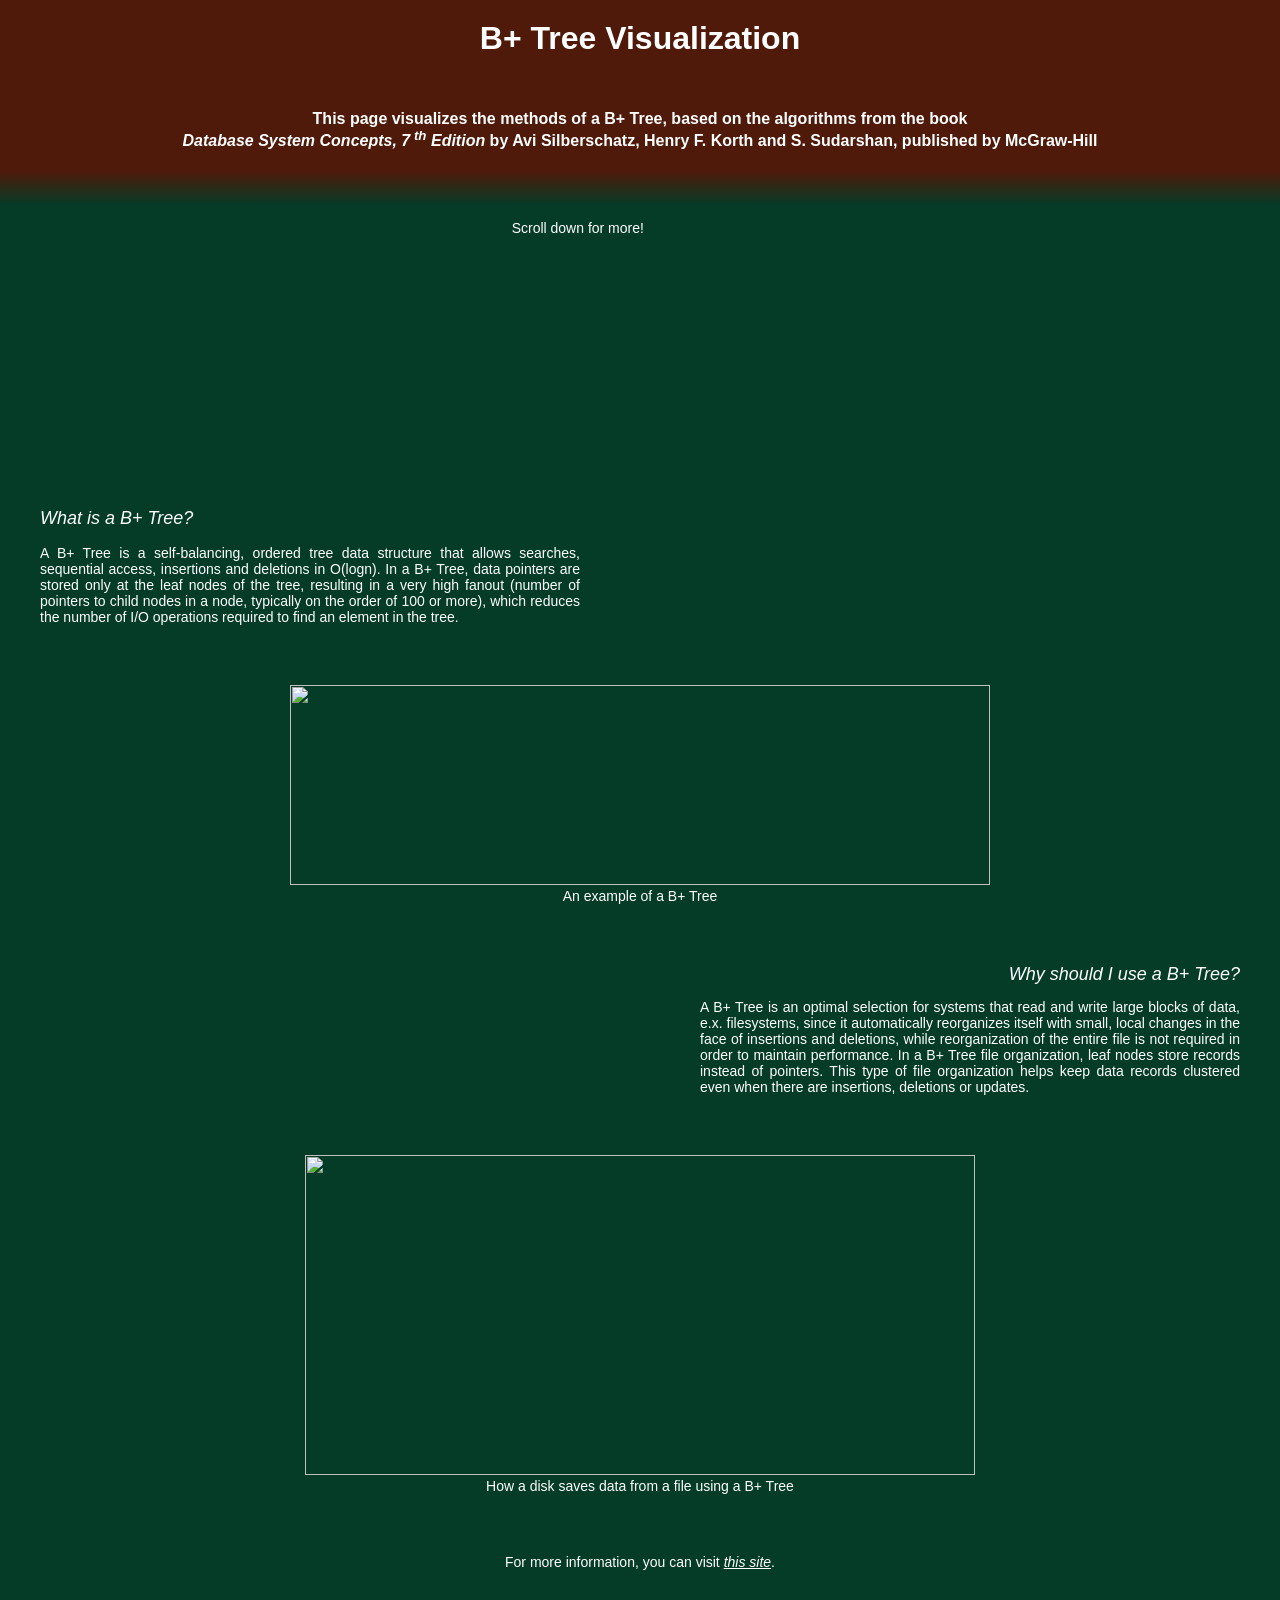
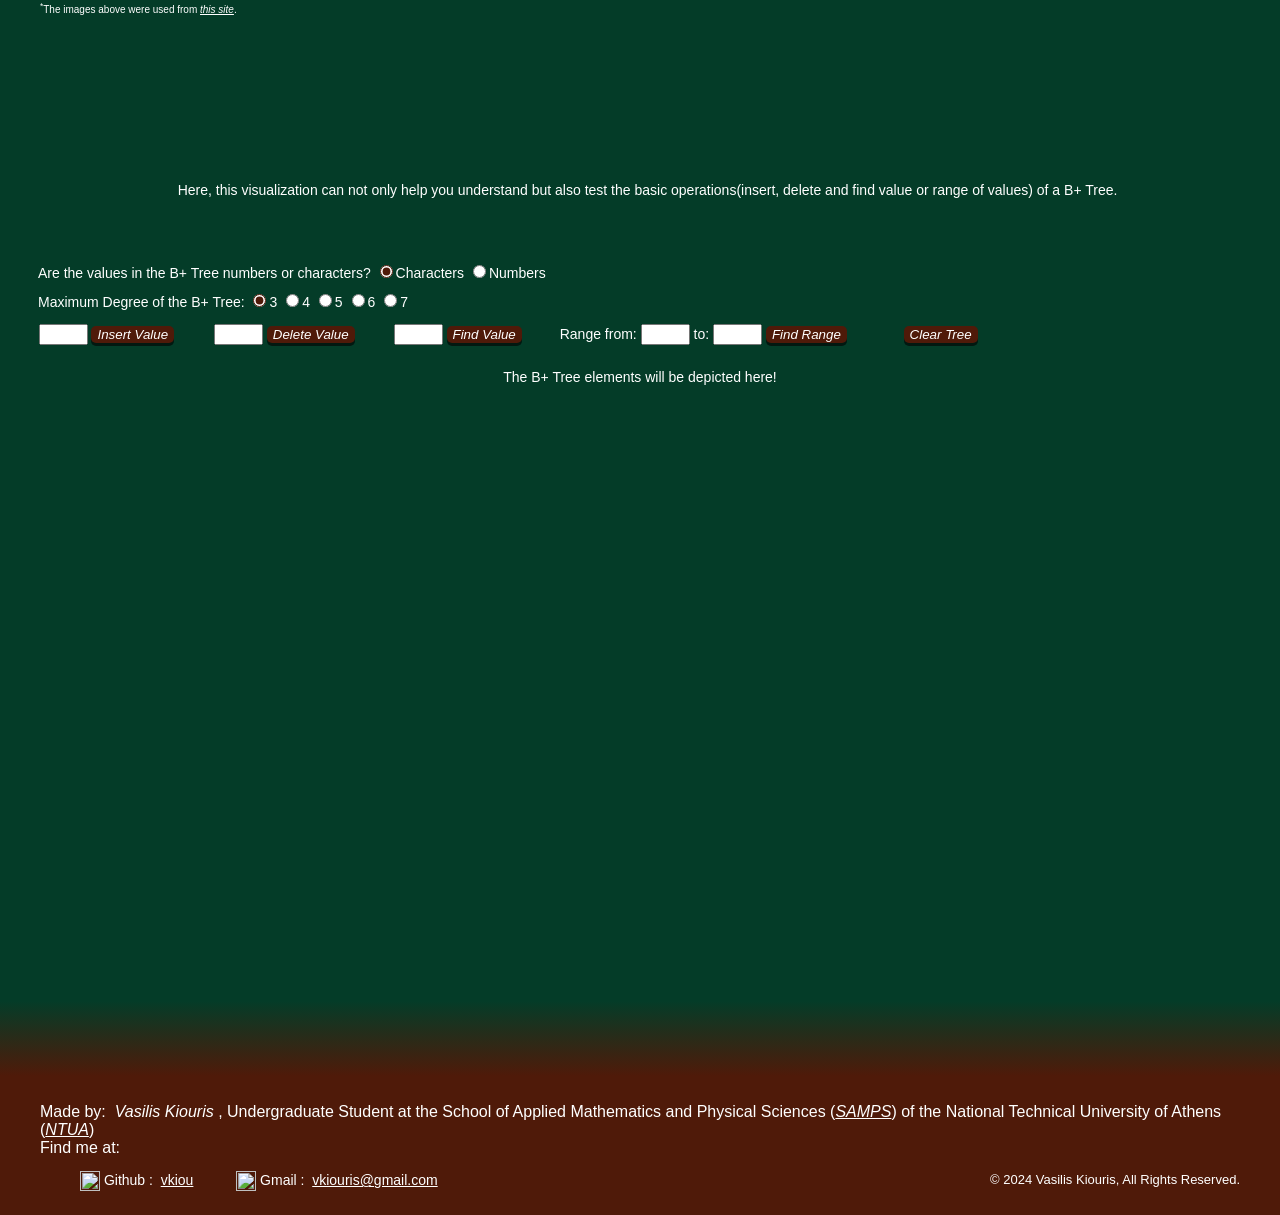
==== index.html @ 1e670e0f "Update index.html" ====
<!DOCTYPE html>
<html>

    <head>
        <title>My B+ Tree Visualization</title>
        <link rel="stylesheet" type="text/css" href="style.css">
        <script type="text/javascript" src="working.js"></script>
    </head>

    <body>
        <div id="bodyTitle" class="content">
            <h1>B+ Tree Visualization<br><br>
                <font size="3px"><p>This page visualizes the methods of a B+ Tree, based on the algorithms from the book<br>
                <i>Database System Concepts, 7<sup> th</sup> Edition</i> by Avi Silberschatz, Henry F. Korth and S. Sudarshan, 
                published by McGraw-Hill</p></font>
            </h1>
            <p align="center">Scroll down for more!&nbsp;&nbsp;&nbsp;&nbsp;&nbsp;&nbsp;&nbsp;&nbsp;&nbsp;&nbsp;&nbsp;&nbsp;&nbsp;&nbsp;&nbsp;&nbsp;&nbsp;&nbsp;&nbsp;&nbsp;&nbsp;&nbsp;&nbsp;&nbsp;&nbsp;&nbsp;&nbsp;&nbsp;&nbsp;&nbsp;&nbsp;&nbsp;<div class="arrow arrow-first"></div>
                <div class="arrow arrow-second"></div></p>
        </div>
        <div id="bodyMain" class="content">
            <div id="info">
                <br><br><br><br><br><br><br><br><br><br><br><br><br><br><p class="left"><i><font size="4px">What is a B+ Tree?</font></i><br><br>
                A B+ Tree is a self-balancing, ordered tree data structure that allows searches, sequential access, insertions and deletions in O(logn). In a B+ 
                Tree, data pointers are stored only at the leaf nodes of the tree, resulting in a very high fanout (number of pointers to child nodes in a node, 
                typically on the order of 100 or more), which reduces the number of I/O operations required to find an element in the tree.</p><br><br>
                <p class="more"><img src="https://media.geeksforgeeks.org/wp-content/uploads/20240217104748/1.png" height="200" width="700"><br>
                An example of a B+ Tree</p><br><br>
                <p class="rightTitle"><i><font size="4px">Why should I use a B+ Tree?</font></i></p>
                <p class="right">A B+ Tree is an 
                optimal selection for systems that read and write large blocks of data, e.x. filesystems, since it automatically reorganizes itself with small, 
                local changes in the face of insertions and deletions, while reorganization of the entire file is not required in order to maintain performance.
                In a B+ Tree file organization, leaf nodes store records instead of pointers. This type of file organization helps keep data records clustered 
                even when there are insertions, deletions or updates.</p><br><br>
                <p class="more"><img src="https://media.geeksforgeeks.org/wp-content/uploads/20230623132658/ezgifcom-gif-maker-(14)-768.webp" height="320" width="670"><br>
                How a disk saves data from a file using a B+ Tree</p><br><br>
                <p class="more">For more information, you can visit 
                <a href="https://www.geeksforgeeks.org/introduction-of-b-tree/"  target="_blank"><i>this site</i></a>.</p><br>
                <font size="1"><sup>*</sup>The images above were used from <a href="https://www.geeksforgeeks.org/introduction-of-b-tree/"  target="_blank">
                <i>this site</i></a>. </font><br><br><br><br><br><br><br><br>
            </div>
            <div id="controls">
                <p align="center">
                    Here, this visualization can not only help you understand but also test the basic operations(insert, delete and find value or range of values) of a B+ Tree.
                </p><br><br>
                <table id="controlsTable" cellpadding="6" cellspacing="2">
                    <tr>
                        <td colspan="3">
                            <form id="inputType">
                                Are the values in the B+ Tree numbers or characters?
                                <input type="radio" name="valueType" value="C" id="Char" checked="checked">Characters
                                <input type="radio" name="valueType" value="N" id="Num">Numbers
                            </form>
                            <form id="maxDegree">
                                Maximum Degree of the B+ Tree:
                                <input type="radio" name="degree" value="3" id="degree3" checked="checked">3
                                <input type="radio" name="degree" value="4" id="degree4">4
                                <input type="radio" name="degree" value="5" id="degree5">5
                                <input type="radio" name="degree" value="6" id="degree6">6
                                <input type="radio" name="degree" value="7" id="degree7">7
                            </form>
                        </td>
                    </tr>
                    <tr>
                        <td>
                            &nbsp;&nbsp;&nbsp;&nbsp;<input type="text" size="4" id="insertInput">
                            <button id="insertButton">Insert Value</button> &nbsp;&nbsp;
                        </td>
                        <td>
                            <input type="text" size="4" id="deleteInput">
                            <button type="button" id="deleteButton">Delete Value</button> &nbsp;&nbsp;
                        </td>
                        <td>
                            <input type="text" size="4" id="findInput">
                            <button type="button" id="findButton">Find Value</button> &nbsp;&nbsp;
                        </td>
                        <td>
                            Range from: <input type="text" size="4" id="findInputRangeLower"> to: <input type="text" size="4" id="findInputRangeUpper">
                            <button type="button" id="findRangeButton">Find Range</button> &nbsp;&nbsp;&nbsp;&nbsp;&nbsp;&nbsp;&nbsp;&nbsp;&nbsp;&nbsp;
                        </td>
                        <td>
                            <button type="button" id="clearButton">Clear Tree</button>
                        </td>
                    </tr>
                </table>
            </div><br>
            
            <div id="canvas">
                <span>The B+ Tree elements will be depicted here!</span>
            </div><br><br>

            <script type="text/javascript" src="events.js"></script>
        </div>
        

        <footer>
            <p>
                <br><br><br><font size="3">Made by: &nbsp;<i>Vasilis Kiouris</i> , 
                Undergraduate Student at the School of Applied Mathematics and Physical Sciences (<a href="http://semfe.ntua.gr/el/" target="_blank"><i>SAMPS</i></a>) 
                of the National Technical University of Athens (<a href="https://www.ntua.gr/el/" target="_blank"><i>NTUA</i></a>)<br>
                Find me at:
                </font>
                <ul>
                    <p class="pfooter">
                        <span><i class="fa fa-github" ></i>
                        <img src="https://encrypted-tbn0.gstatic.com/images?q=tbn:ANd9GcSbqj9Ii13d6hx5a9kyLnC5A8A96LDSaSZv_w&s" width="20px" height="20px" align="center"> 
                        Github : &nbsp;<a href="https://github.com/vkiou?tab=repositories" target="_blank">vkiou</a>&nbsp;&nbsp;&nbsp;&nbsp;&nbsp;&nbsp;&nbsp;&nbsp;&nbsp;&nbsp;
                        <img src="https://cdn-icons-png.flaticon.com/512/281/281769.png" width="20px" height="20px" align="center"> 
                        Gmail : &nbsp;<a href="mailto:vkiouris@gmail.com" target="_blank">vkiouris@gmail.com</a></span>
                        <span><font size="2">&copy; 2024 Vasilis Kiouris, All Rights Reserved.</font></span>
                    </p>
                </ul>  
            </p>
               
        </footer>

    </body>

</html>
---- style.css ----
body {
    background-color: #043C28;
    color: white;
    margin: 0;
    font-family: "Helvetica";
    font-size: 14px;
}

.content {
    opacity: 0; 
    transition: opacity 3s ease;
}

.show-title {
    opacity: 1;
}

.show-main {
    opacity: 1;
}

h1 {
    font-size: xx-large;
    text-align: center;
    margin: 0px;
    padding: 20px 40px 40px 40px;
    width: 100%;
    box-sizing: border-box;
    background-color: #4f1a09;
    background: linear-gradient(#4f1a09 30%, #4f1a09 83%, #043C28 100%);
}

p.left {
    text-align: justify;
    width: 45%;
}

p.rightTitle {
    text-align: right;
    width: 45%;
    margin-left: auto; 
    margin-right: 0;
}

p.right {
    text-align: justify;
    width: 45%;
    margin-left: auto; 
    margin-right: 0;
}

p.more {
    text-align: center;
}

footer {
    margin: 0px; 
    padding: 40px 40px 10px 40px; 
    width: 100%;
    bottom: 0;
    text-align: left;
    box-sizing: border-box;
    background-color: #4f1a09;
    background: linear-gradient(#043C28 0%, #4f1a09 35%, #4f1a09 100%);
}

p.pfooter {
    display: flex;
    justify-content: space-between;
    color: white;
}

#maxDegree, #inputType, #controls {
    margin: 10px 0px 0px 15px;
    text-align: left;
    color: white;
}

canvas {
    width: 1000px;
    height: 500px;
    background-color: white;
    border-style: solid;
    border-color: black;
    overflow: scroll;
}

#canvas-container {
    width: 100%;
    height: 600px;
    text-align: center;
    background-color: white;
}

#canvas {
    width: 100%;
    height: 600px;
    text-align: center;
    background-color: #043C28;
    overflow: scroll;
}

#info {
    margin: 0px;
    padding: 20px 40px 40px 40px;
    width: 100%;
    box-sizing: border-box;
    background-color: #043C28;
}

form {
    accent-color: #4f1a09;
}

a:link, a:visited {
    color: white;
}

button {
    color: white;
    background-color: #4f1a09;
    box-shadow: 0px 3px rgba(0, 0, 0, 0.605);
    font-style: italic;
    border: none;
    border-radius: 5px;
}

button:active {
    background-color: white;
    color: #4f1a09;
    transform: translateY(1.5px);
}

.arrow {
    opacity: 0;
    position: absolute;
        left: 50%;
        top: 50%;
    transform-origin: 50% 50%;
    transform: translate3d(-50%, -50%, 0);
}

.arrow-first {
    animation: arrow-movement 2s ease-in-out infinite;
}
.arrow-second {
    animation: arrow-movement 2s 1s ease-in-out infinite;
}

.arrow:before,
.arrow:after {
    background: #fff;
    content: '';
    display: block;
    height: 3px; 
    position: absolute;
        top: 0;
        left: 0;
    width: 30px;
}

.arrow:before {
    transform: rotate(45deg) translateX(-23%);
    transform-origin: top left;
}

.arrow:after {
    transform: rotate(-45deg) translateX(23%);
    transform-origin: top right;
}

@keyframes arrow-movement {
    0% { 
        opacity: 0;
        top: 45%;
    }
    70% {
        opacity: 1;
    }
    100% { 
        opacity: 0;
    }
}

.text-animation {
    font-size: 3em;
    font-weight: bold;
    white-space: nowrap;
    overflow: hidden;
    display: inline-block;
    animation: textMove 3s ease-in-out infinite;
}

@keyframes textMove {
    0% {
        transform: translateX(-100%) scale(0.5);
        opacity: 0;
    }
    25% {
        transform: translateX(0) scale(1.2);
        opacity: 1;
    }
    50% {
        transform: scale(1);
    }
    75% {
        transform: translateX(0) scale(1.2);
        opacity: 1;
    }
    100% {
        transform: translateX(100%) scale(0.5);
        opacity: 0;
    }
}

.tree-box {
    display: inline-block;
    margin: 5px;
    padding: 10px;
    border: 1px solid black;
    background-color: #043C28;
    text-align: center;
    color: black;
    font-family: Arial, sans-serif;
    font-size: 14px;
    min-width: 50px; /* Adjust the minimum width based on your design */
}
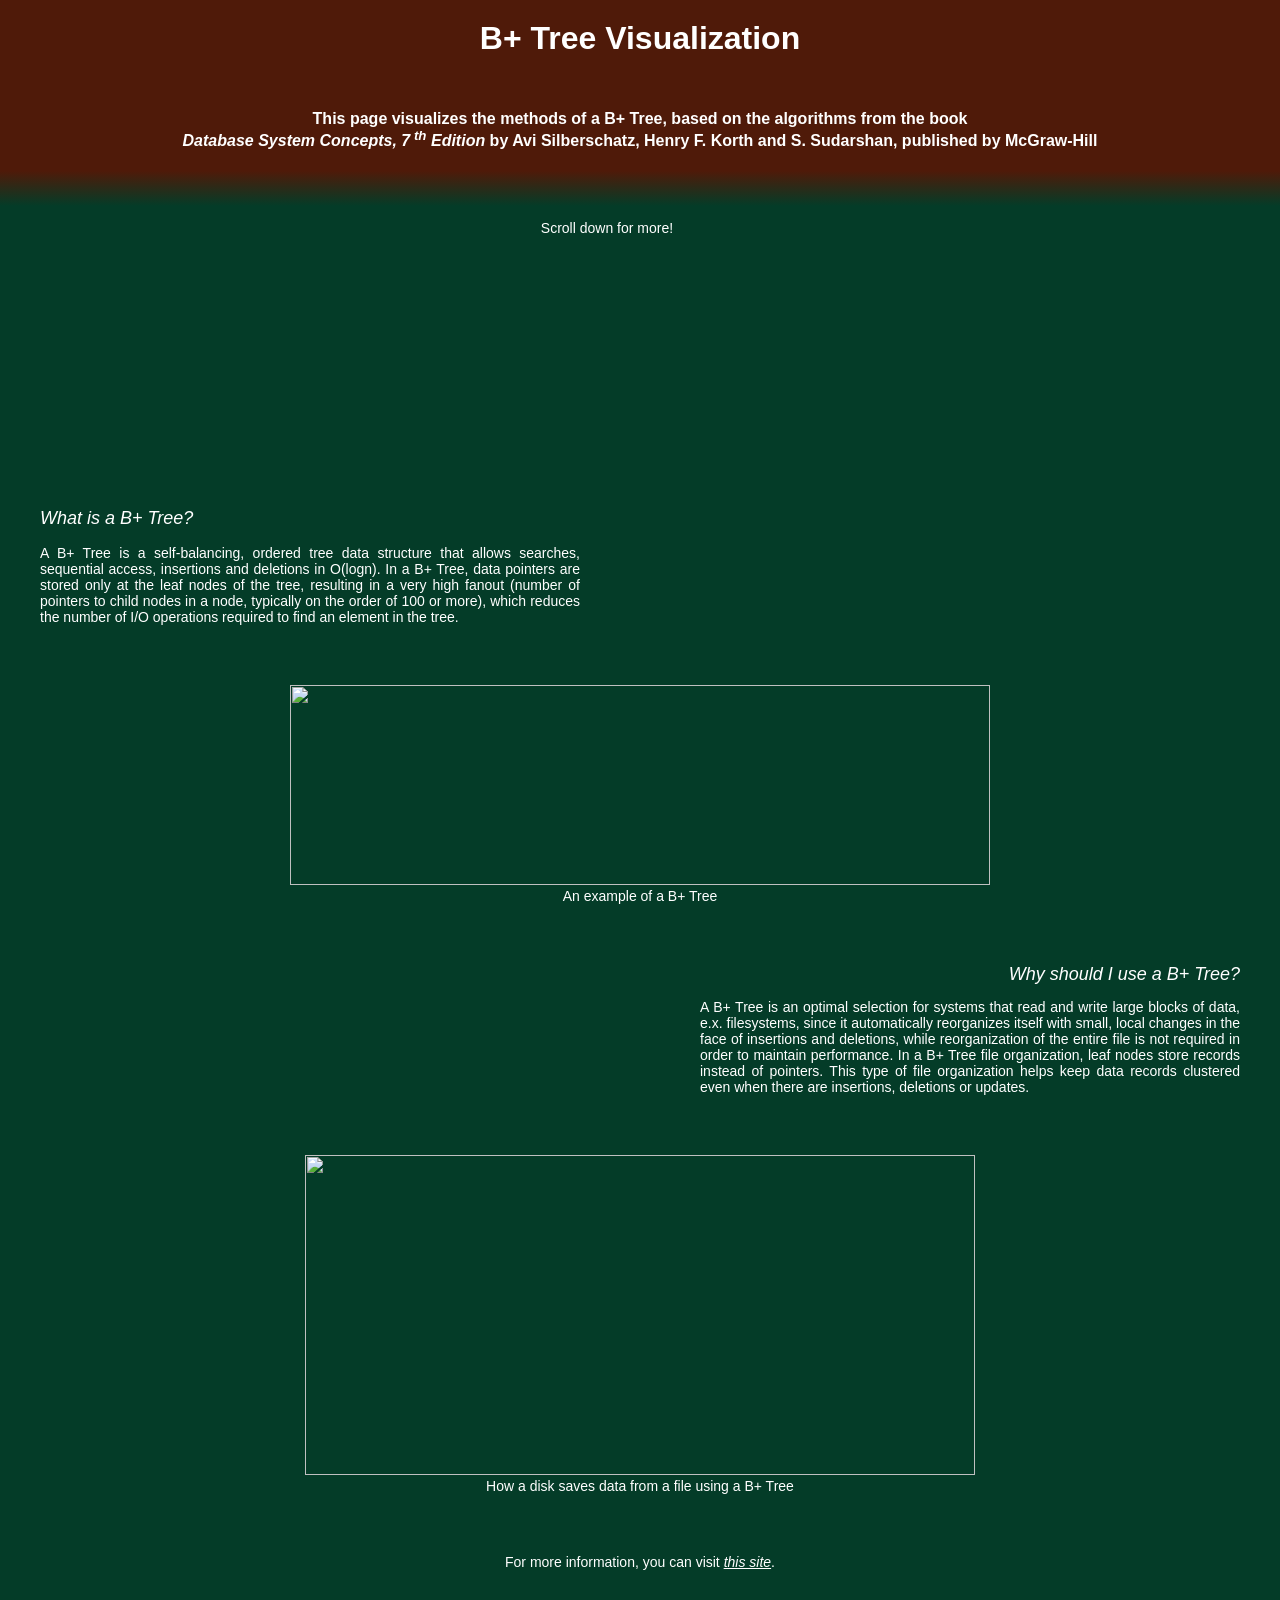
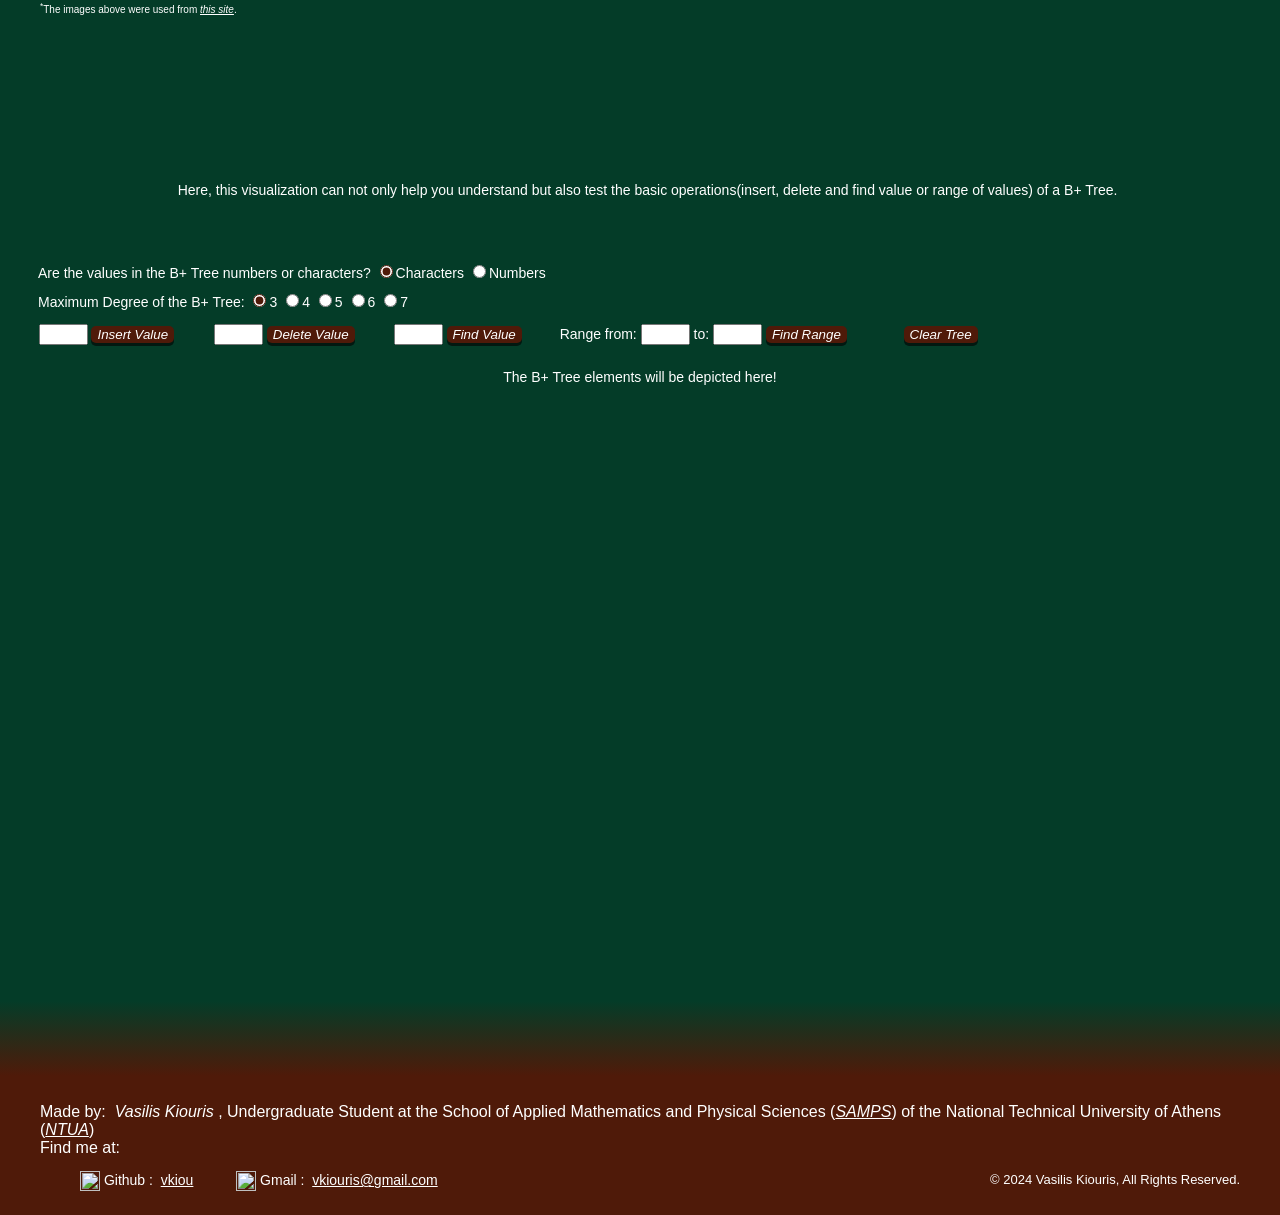
==== commit eff6c9db: "Update index.html" ====
--- a/index.html
+++ b/index.html
@@ -14,7 +14,7 @@
                 <i>Database System Concepts, 7<sup> th</sup> Edition</i> by Avi Silberschatz, Henry F. Korth and S. Sudarshan, 
                 published by McGraw-Hill</p></font>
             </h1>
-            <p align="center">Scroll down for more!&nbsp;&nbsp;&nbsp;&nbsp;&nbsp;&nbsp;&nbsp;&nbsp;&nbsp;&nbsp;&nbsp;&nbsp;&nbsp;&nbsp;&nbsp;&nbsp;&nbsp;&nbsp;&nbsp;&nbsp;&nbsp;&nbsp;&nbsp;&nbsp;&nbsp;&nbsp;&nbsp;&nbsp;&nbsp;&nbsp;&nbsp;&nbsp;<div class="arrow arrow-first"></div>
+            <p align="center">Scroll down for more!&nbsp;&nbsp;&nbsp;&nbsp;&nbsp;&nbsp;&nbsp;&nbsp;&nbsp;&nbsp;&nbsp;&nbsp;&nbsp;&nbsp;&nbsp;&nbsp;&nbsp;<div class="arrow arrow-first"></div>
                 <div class="arrow arrow-second"></div></p>
         </div>
         <div id="bodyMain" class="content">
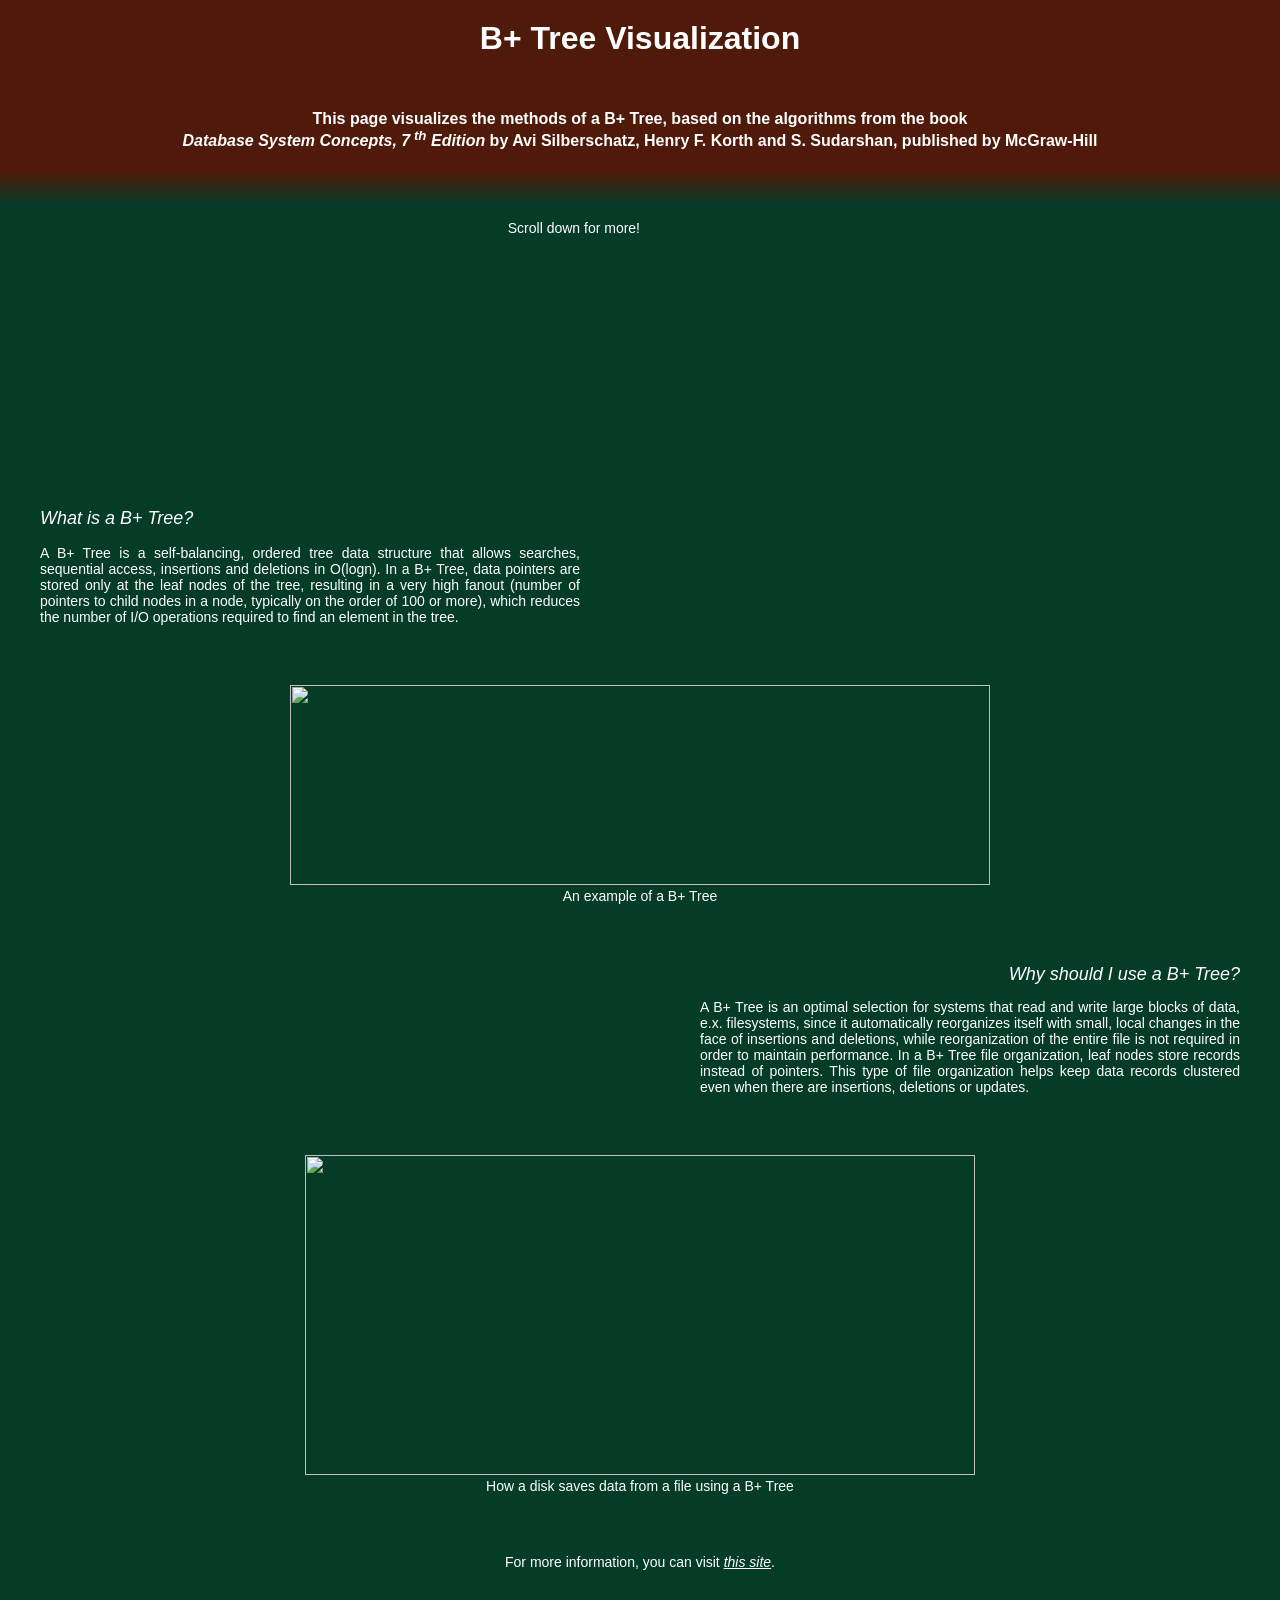
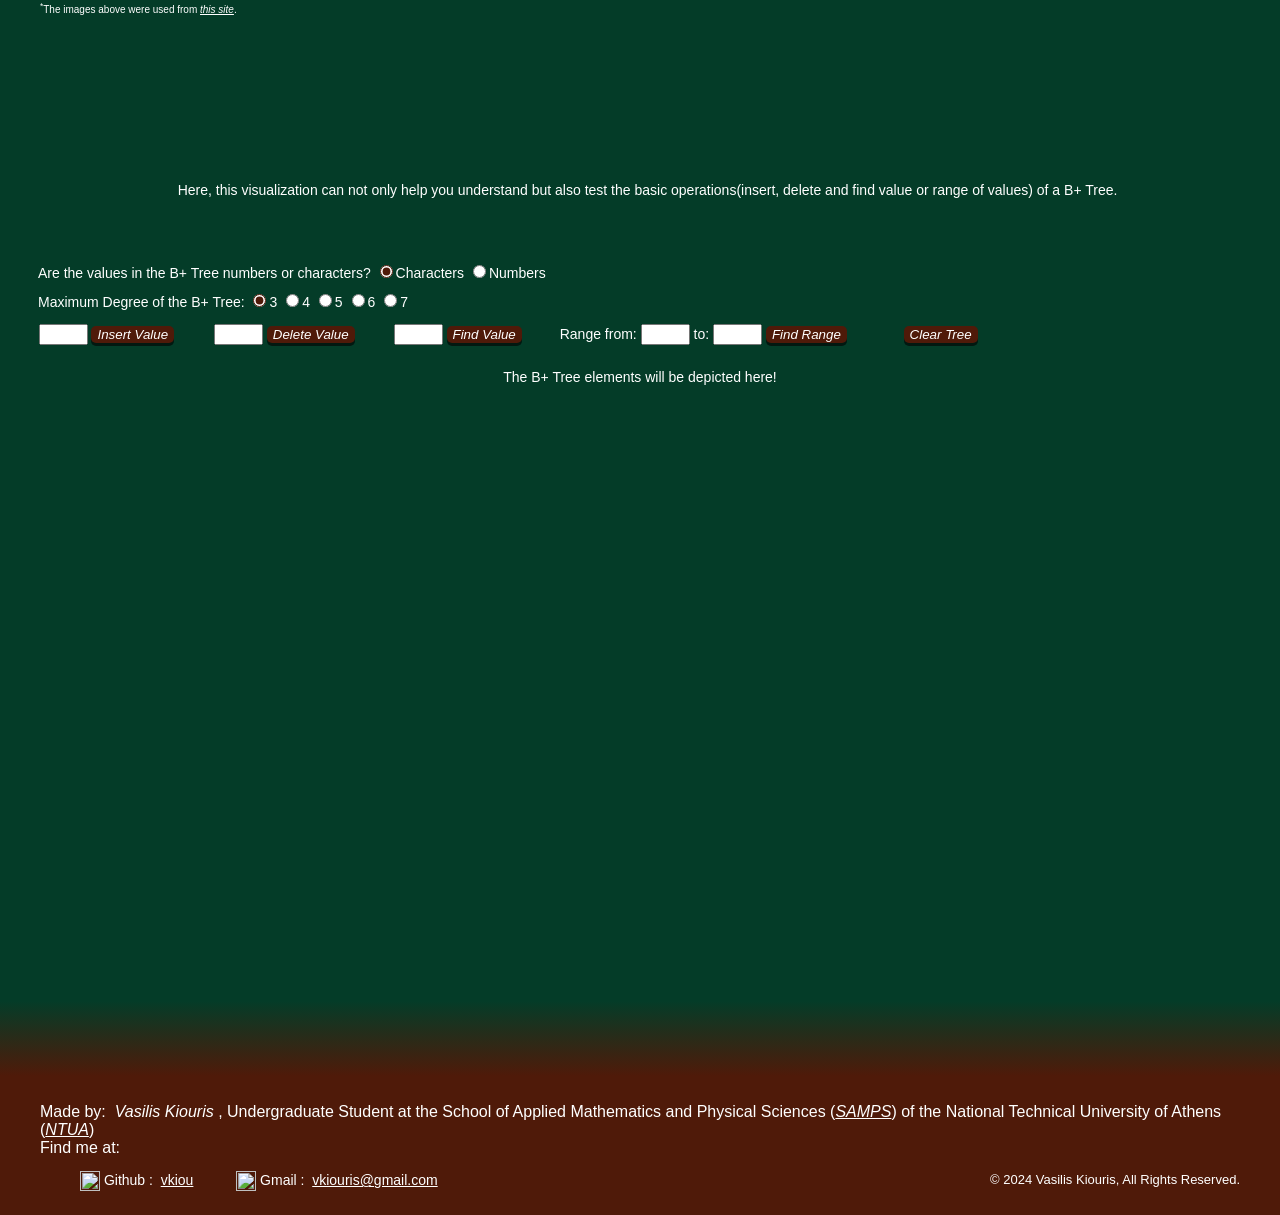
==== commit 9d0438bb: "Update index.html" ====
--- a/index.html
+++ b/index.html
@@ -14,7 +14,7 @@
                 <i>Database System Concepts, 7<sup> th</sup> Edition</i> by Avi Silberschatz, Henry F. Korth and S. Sudarshan, 
                 published by McGraw-Hill</p></font>
             </h1>
-            <p align="center">Scroll down for more!&nbsp;&nbsp;&nbsp;&nbsp;&nbsp;&nbsp;&nbsp;&nbsp;&nbsp;&nbsp;&nbsp;&nbsp;&nbsp;&nbsp;&nbsp;&nbsp;&nbsp;<div class="arrow arrow-first"></div>
+            <p align="center">Scroll down for more!&nbsp;&nbsp;&nbsp;&nbsp;&nbsp;&nbsp;&nbsp;&nbsp;&nbsp;&nbsp;&nbsp;&nbsp;&nbsp;&nbsp;&nbsp;&nbsp;&nbsp;&nbsp;&nbsp;&nbsp;&nbsp;&nbsp;&nbsp;&nbsp;&nbsp;&nbsp;&nbsp;&nbsp;&nbsp;&nbsp;&nbsp;&nbsp;&nbsp;&nbsp;<div class="arrow arrow-first"></div>
                 <div class="arrow arrow-second"></div></p>
         </div>
         <div id="bodyMain" class="content">
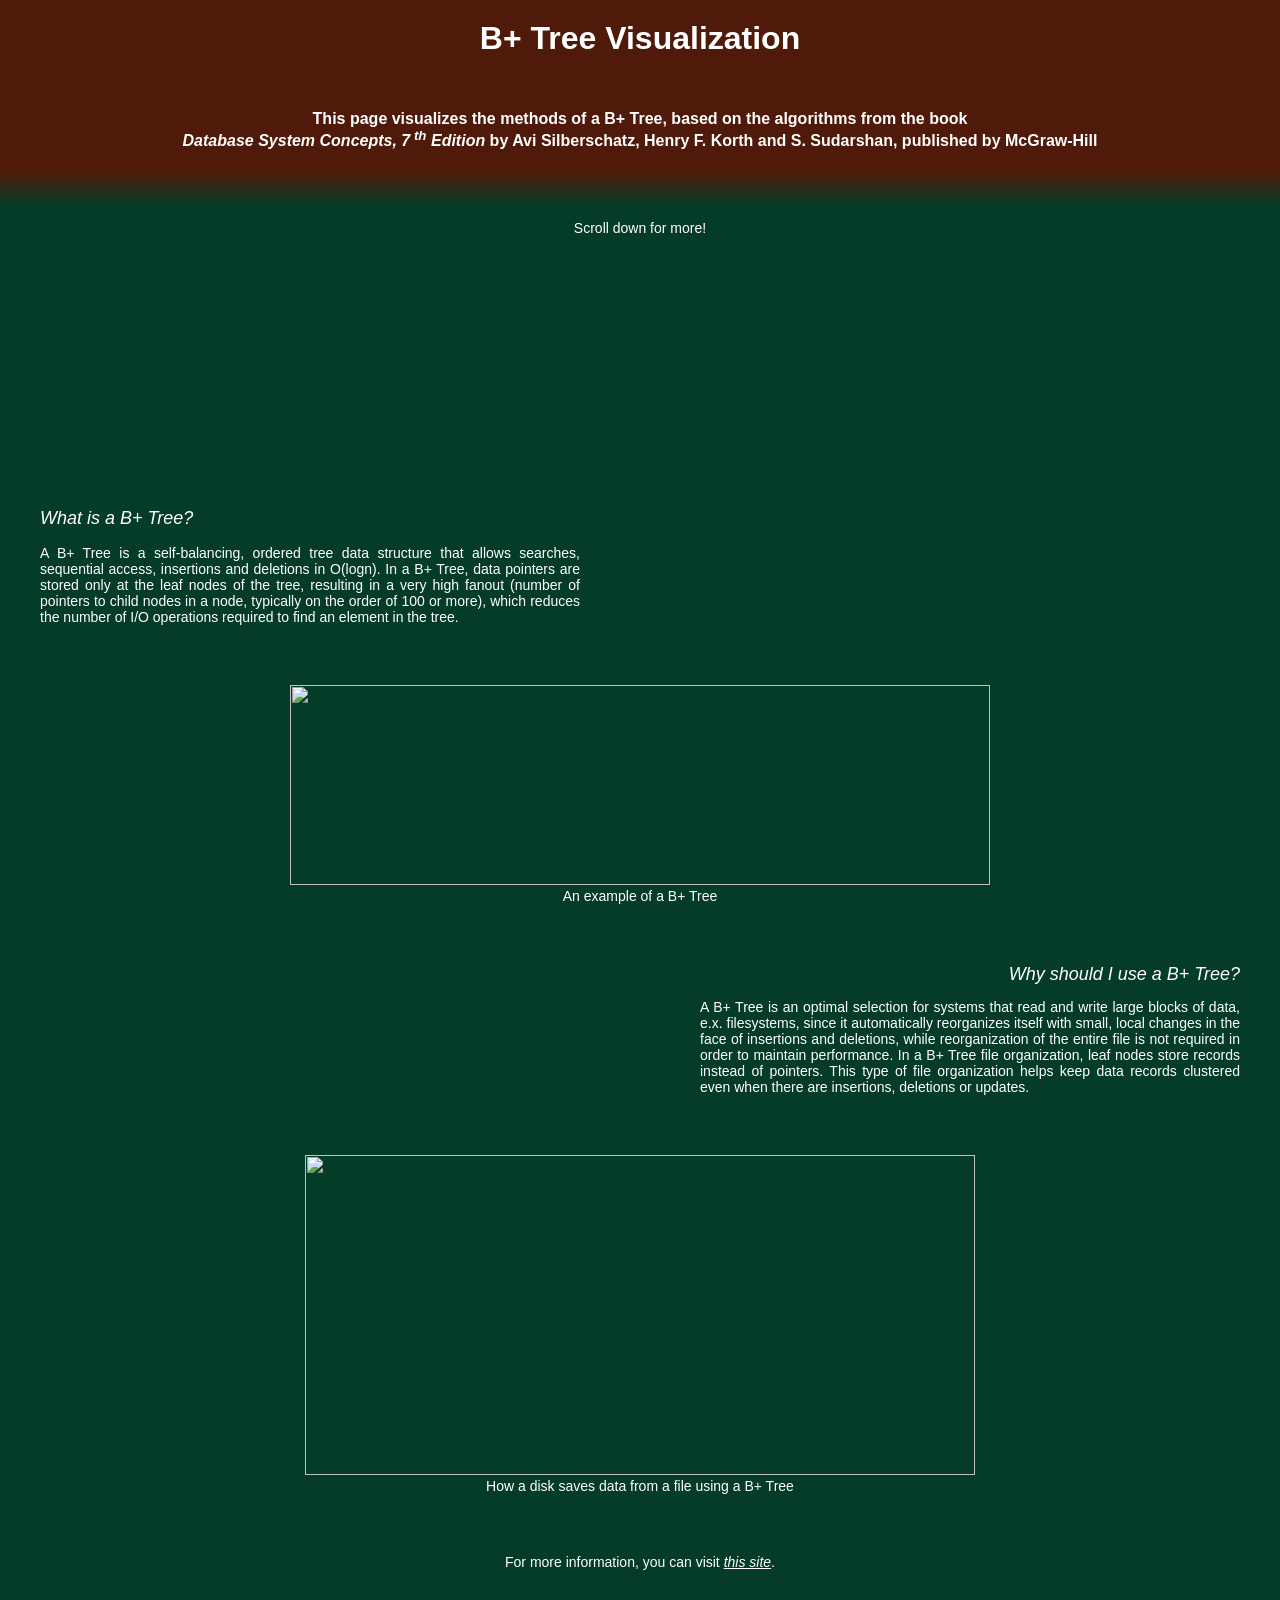
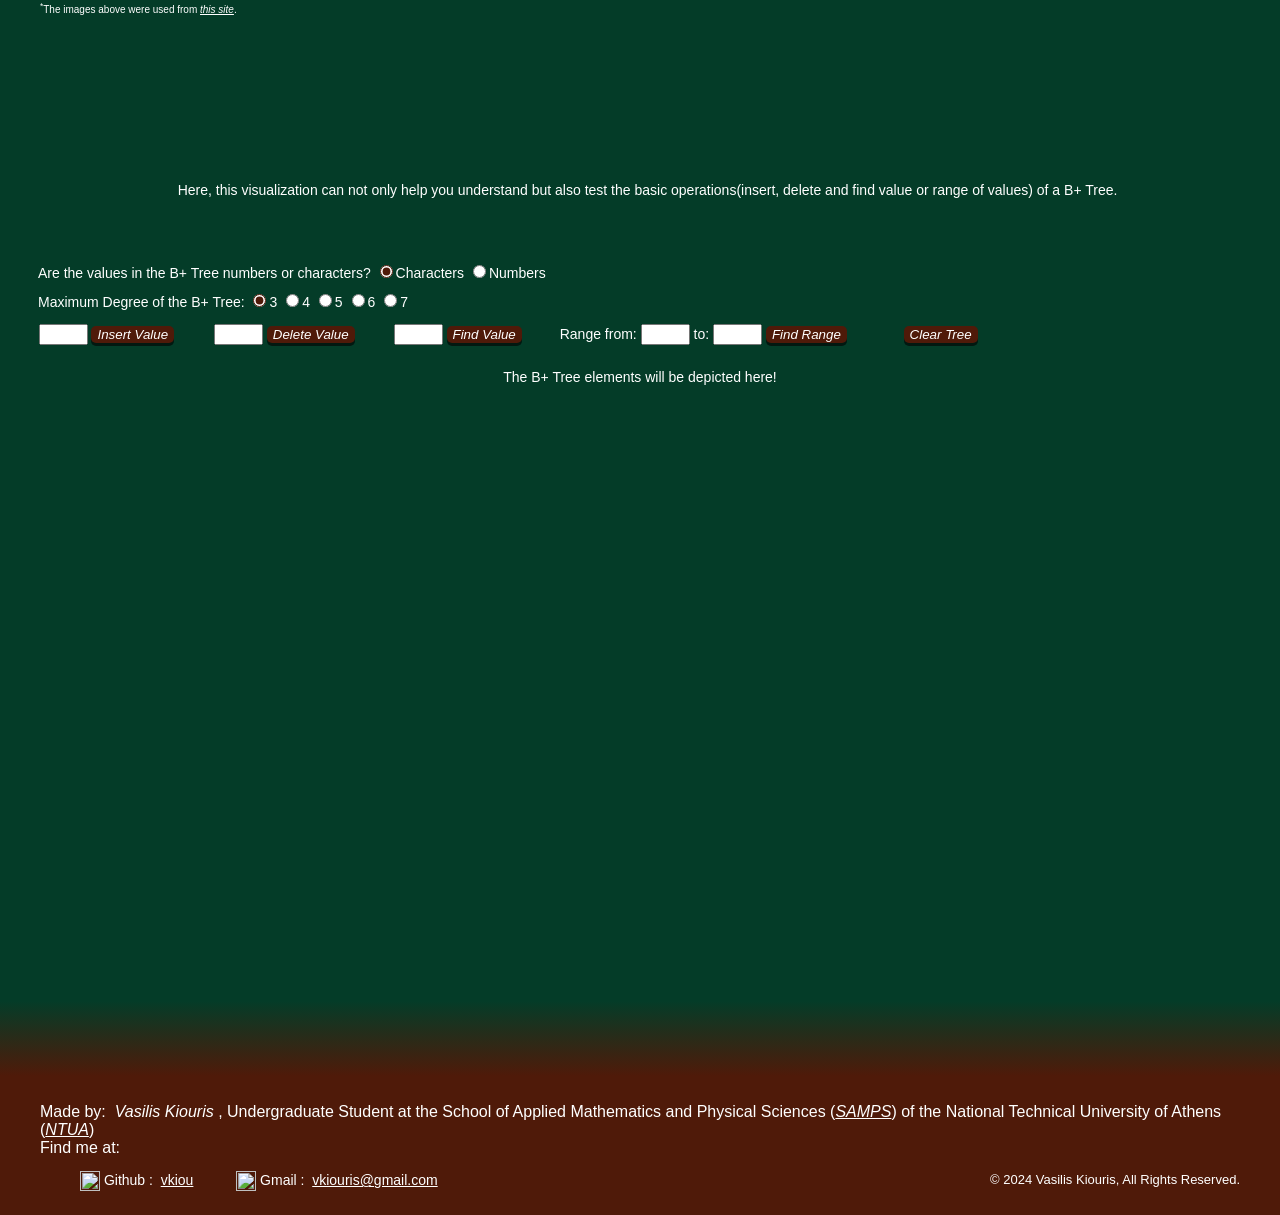
==== commit ff64a3bd: "Update index.html" ====
--- a/index.html
+++ b/index.html
@@ -14,7 +14,7 @@
                 <i>Database System Concepts, 7<sup> th</sup> Edition</i> by Avi Silberschatz, Henry F. Korth and S. Sudarshan, 
                 published by McGraw-Hill</p></font>
             </h1>
-            <p align="center">Scroll down for more!&nbsp;&nbsp;&nbsp;&nbsp;&nbsp;&nbsp;&nbsp;&nbsp;&nbsp;&nbsp;&nbsp;&nbsp;&nbsp;&nbsp;&nbsp;&nbsp;&nbsp;&nbsp;&nbsp;&nbsp;&nbsp;&nbsp;&nbsp;&nbsp;&nbsp;&nbsp;&nbsp;&nbsp;&nbsp;&nbsp;&nbsp;&nbsp;&nbsp;&nbsp;<div class="arrow arrow-first"></div>
+            <p align="center">Scroll down for more!<div class="arrow arrow-first"></div>
                 <div class="arrow arrow-second"></div></p>
         </div>
         <div id="bodyMain" class="content">
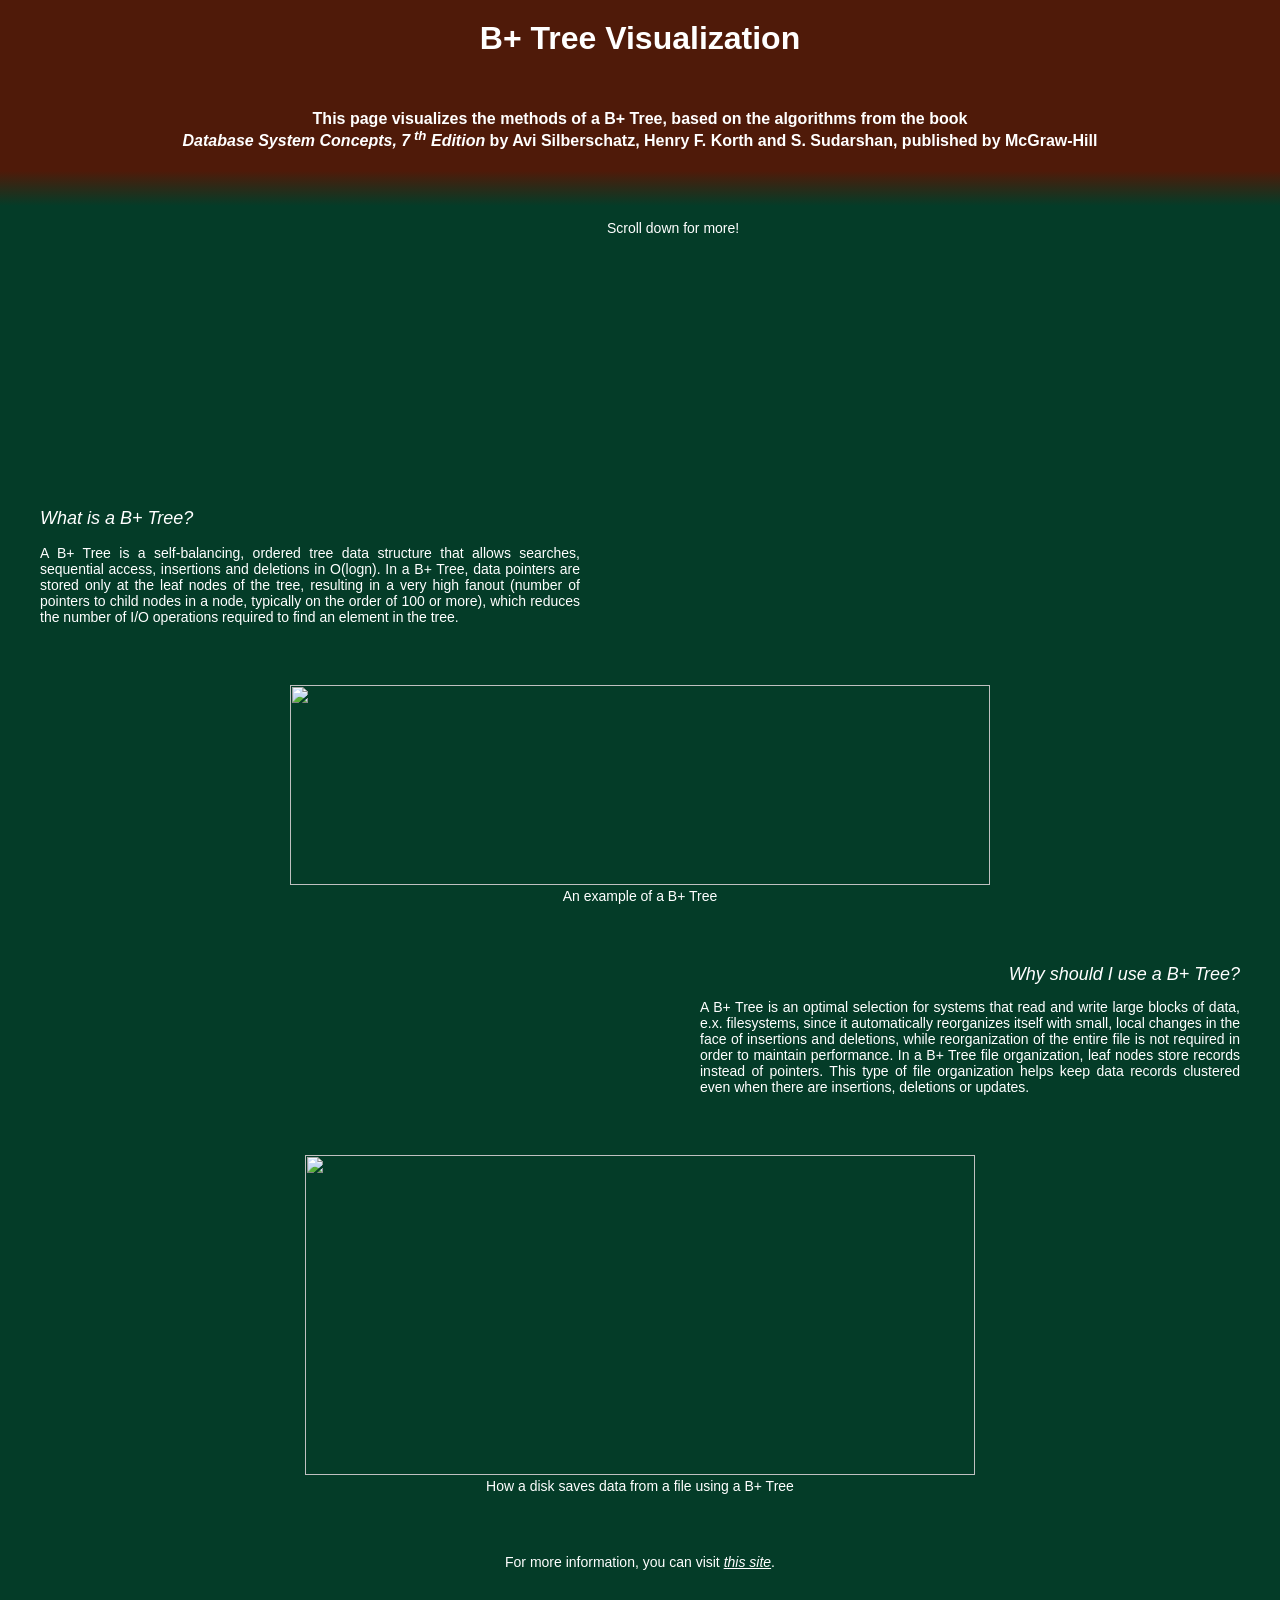
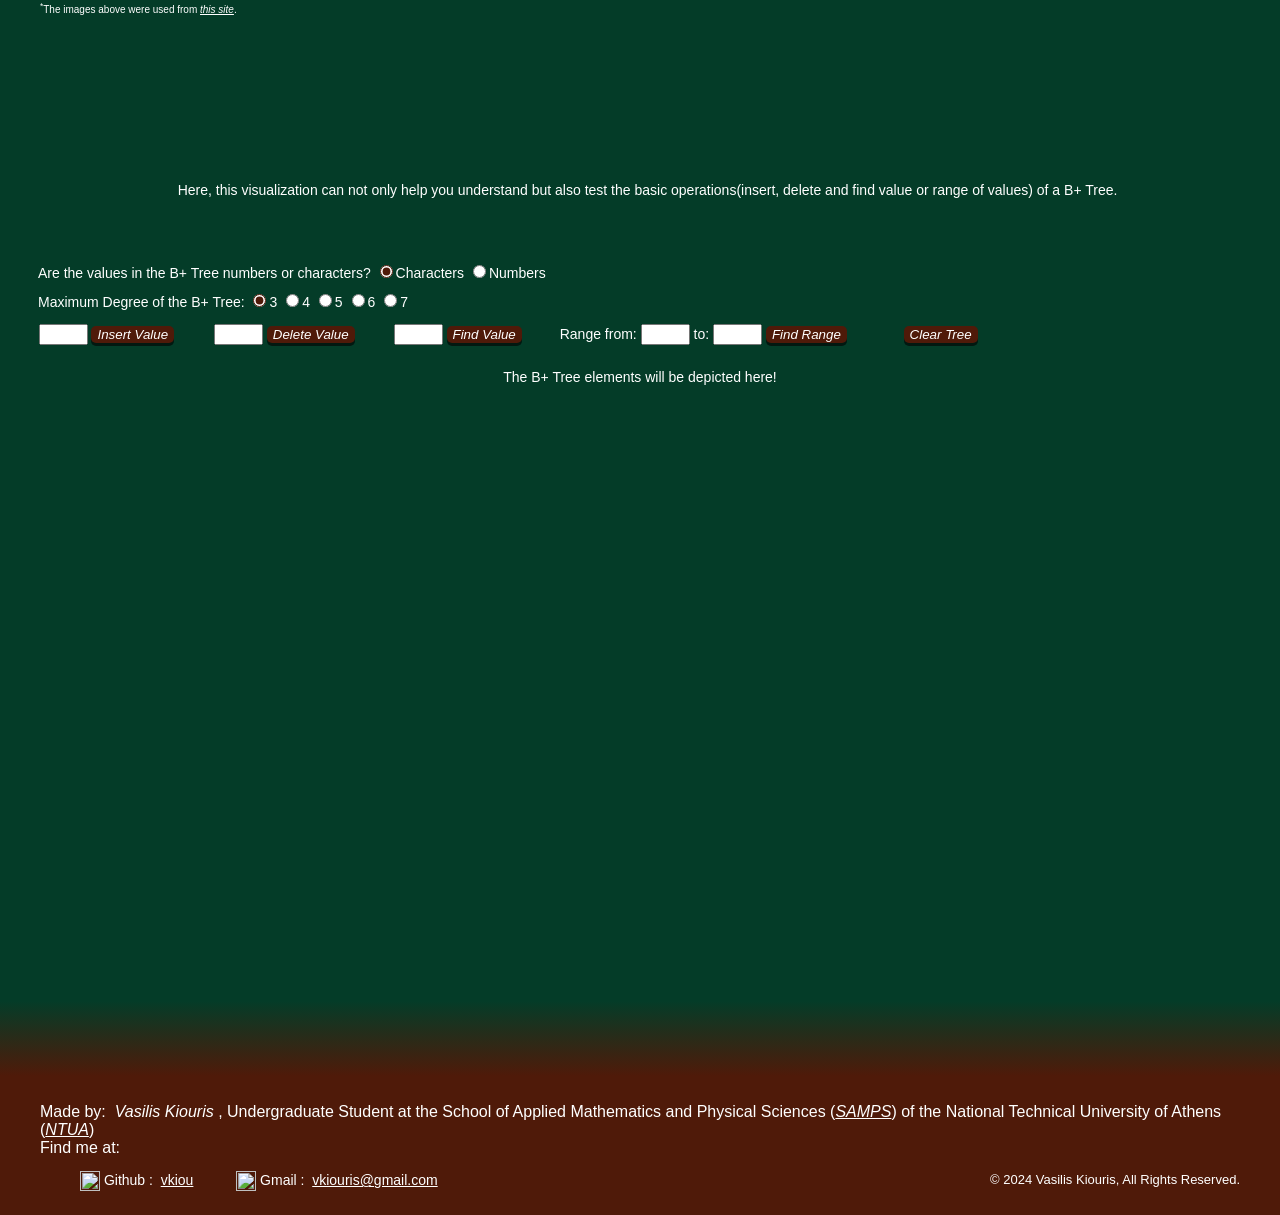
==== commit f1f57fa9: "Update index.html" ====
--- a/index.html
+++ b/index.html
@@ -14,7 +14,7 @@
                 <i>Database System Concepts, 7<sup> th</sup> Edition</i> by Avi Silberschatz, Henry F. Korth and S. Sudarshan, 
                 published by McGraw-Hill</p></font>
             </h1>
-            <p align="center">Scroll down for more!<div class="arrow arrow-first"></div>
+            <p align="center">&nbsp;&nbsp;&nbsp;&nbsp;&nbsp;&nbsp;&nbsp;&nbsp;&nbsp;&nbsp;&nbsp;&nbsp;&nbsp;&nbsp;&nbsp;&nbsp;&nbsp;&nbsp;&nbsp;&nbsp;&nbsp;&nbsp;&nbsp;&nbsp;&nbsp;&nbsp;&nbsp;&nbsp;&nbsp;&nbsp;&nbsp;&nbsp;&nbsp;&nbsp;Scroll down for more!&nbsp;&nbsp;&nbsp;&nbsp;&nbsp;&nbsp;&nbsp;&nbsp;&nbsp;&nbsp;&nbsp;&nbsp;&nbsp;&nbsp;&nbsp;&nbsp;&nbsp;<div class="arrow arrow-first"></div>
                 <div class="arrow arrow-second"></div></p>
         </div>
         <div id="bodyMain" class="content">
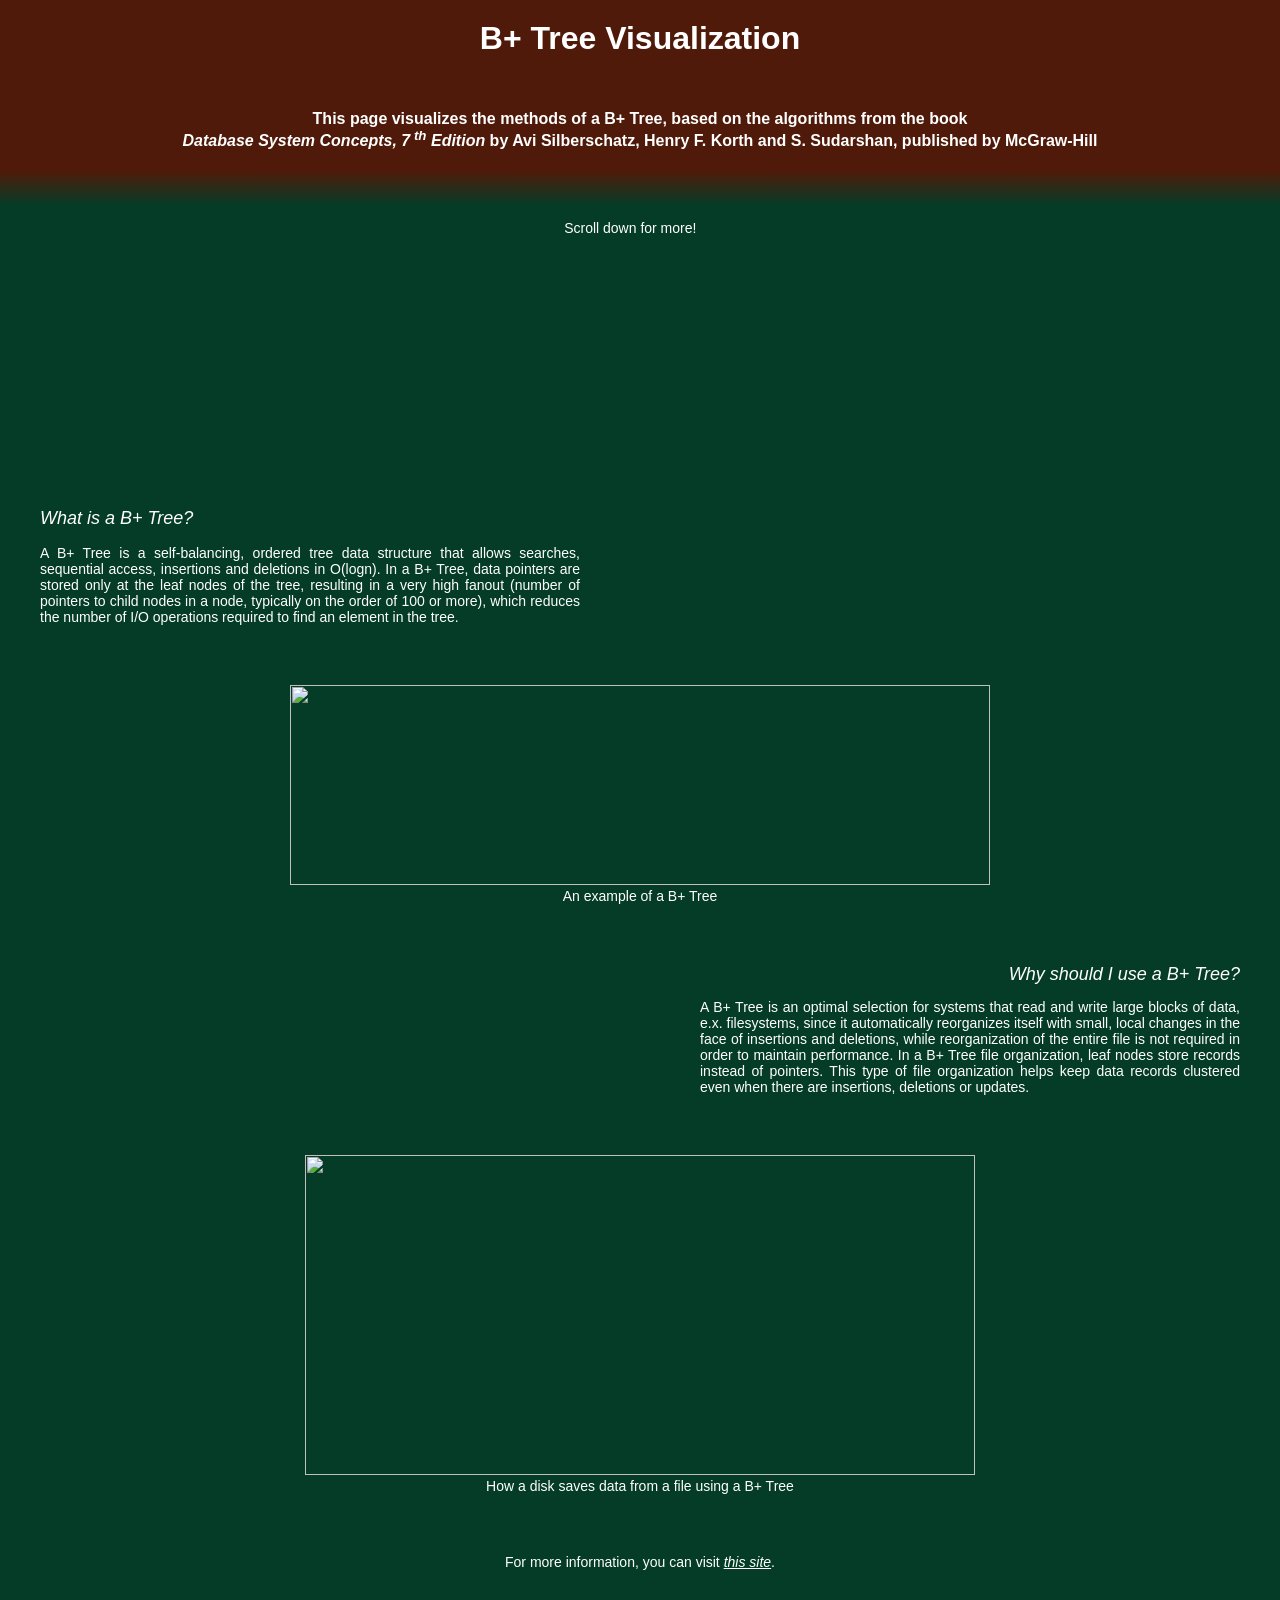
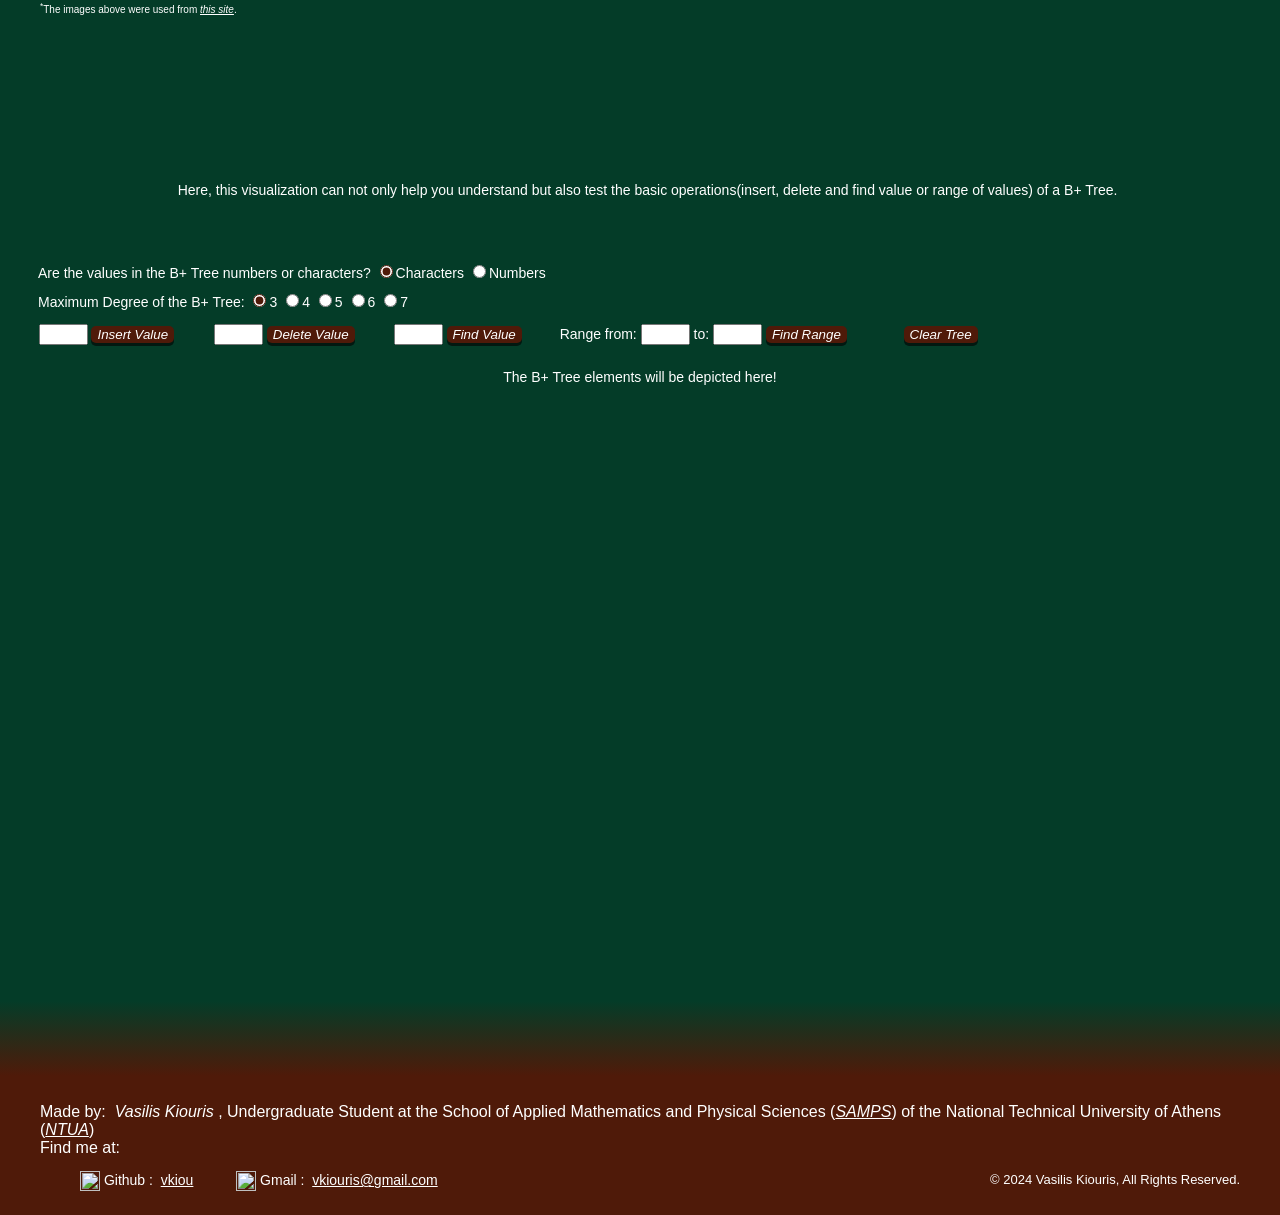
==== commit 055162f6: "Update index.html" ====
--- a/index.html
+++ b/index.html
@@ -14,7 +14,7 @@
                 <i>Database System Concepts, 7<sup> th</sup> Edition</i> by Avi Silberschatz, Henry F. Korth and S. Sudarshan, 
                 published by McGraw-Hill</p></font>
             </h1>
-            <p align="center">&nbsp;&nbsp;&nbsp;&nbsp;&nbsp;&nbsp;&nbsp;&nbsp;&nbsp;&nbsp;&nbsp;&nbsp;&nbsp;&nbsp;&nbsp;&nbsp;&nbsp;&nbsp;&nbsp;&nbsp;&nbsp;&nbsp;&nbsp;&nbsp;&nbsp;&nbsp;&nbsp;&nbsp;&nbsp;&nbsp;&nbsp;&nbsp;&nbsp;&nbsp;Scroll down for more!&nbsp;&nbsp;&nbsp;&nbsp;&nbsp;&nbsp;&nbsp;&nbsp;&nbsp;&nbsp;&nbsp;&nbsp;&nbsp;&nbsp;&nbsp;&nbsp;&nbsp;<div class="arrow arrow-first"></div>
+            <p align="center">&nbsp;&nbsp;&nbsp;&nbsp;&nbsp;&nbsp;&nbsp;&nbsp;&nbsp;&nbsp;&nbsp;&nbsp;Scroll down for more!&nbsp;&nbsp;&nbsp;&nbsp;&nbsp;&nbsp;&nbsp;&nbsp;&nbsp;&nbsp;&nbsp;&nbsp;&nbsp;&nbsp;&nbsp;&nbsp;&nbsp;<div class="arrow arrow-first"></div>
                 <div class="arrow arrow-second"></div></p>
         </div>
         <div id="bodyMain" class="content">
